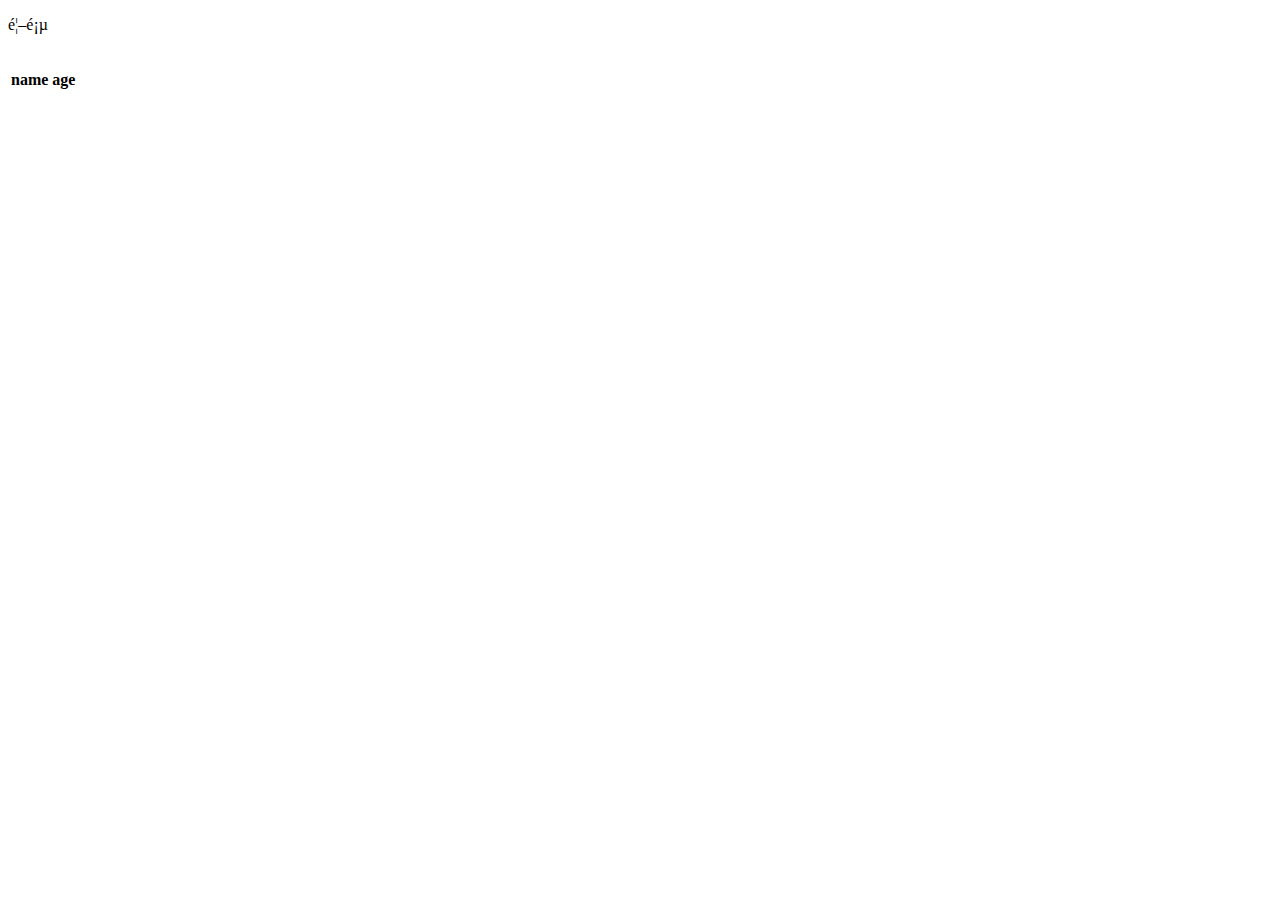
==== springbootdemo/src/main/resources/templates/index.html @ ad6e6fcb "thymeleaf" ====
<!DOCTYPE html>
<html lang="en" xmlns:th="http://www.thymeleaf.org">
<!--<head>-->
    <!--<meta charset="UTF-8">-->
    <!--&lt;!&ndash; 新 Bootstrap 核心 CSS 文件 &ndash;&gt;-->
    <!--<title>Thymeleaf of First</title>-->
    <!--<link th:href="@{css/hello.css}" href="../static/css/hello.css" rel="stylesheet">-->
<!--</head>-->
<body>
<p>首页</p>
<img th:src="@{/niuniu.jpg}"/>
<table class="table">
    <tr>
        <th>name</th>
        <th>age</th>
    </tr>
    <tr >
        <td th:text="${name}"></td>
        <td th:text="${pwd}"></td>
    </tr>

</table>

</body>
</html>
---- springbootdemo/src/main/resources/static/css/hello.css ----
body{
    background-image: url("../niuniu.jpg");
    background-attachment: fixed;
    background-size: cover;
    background-repeat: no-repeat;
}
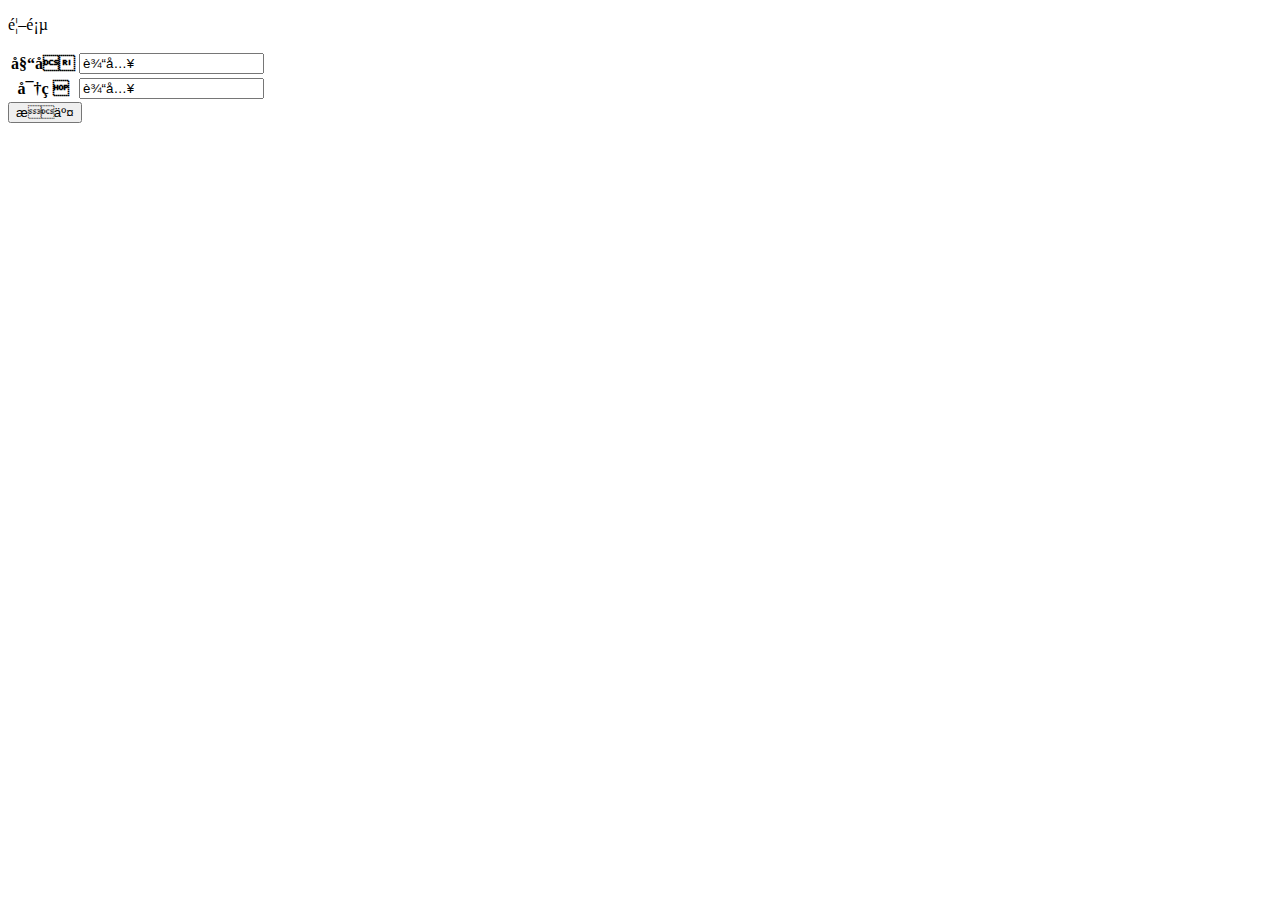
==== commit 67f95581: "优化" ====
--- a/springbootdemo/src/main/resources/templates/index.html
+++ b/springbootdemo/src/main/resources/templates/index.html
@@ -1,25 +1,61 @@
 <!DOCTYPE html>
-<html lang="en" xmlns:th="http://www.thymeleaf.org">
+<html lang="en">
 <!--<head>-->
     <!--<meta charset="UTF-8">-->
     <!--&lt;!&ndash; 新 Bootstrap 核心 CSS 文件 &ndash;&gt;-->
     <!--<title>Thymeleaf of First</title>-->
     <!--<link th:href="@{css/hello.css}" href="../static/css/hello.css" rel="stylesheet">-->
 <!--</head>-->
+
+<script src="/js/jquery-3.4.1.min.js"></script>
 <body>
 <p>首页</p>
-<img th:src="@{/niuniu.jpg}"/>
+<!--<img th:src="@{/niuniu.jpg}"/>-->
+
 <table class="table">
     <tr>
-        <th>name</th>
-        <th>age</th>
+        <th>姓名</th>
+        <th><input id="name" type="text" value="输入" /></th>
     </tr>
-    <tr >
-        <td th:text="${name}"></td>
-        <td th:text="${pwd}"></td>
+
+    <tr>
+        <th>密码</th>
+        <th><input id="pwd" type="text" value="输入" /></th>
     </tr>
 
 </table>
+<button type="button" onclick="test()">提交</button>
 
 </body>
+
+<script>
+    //删除教练数据
+    function test(){
+        var adata = {
+            "name" : document.getElementById("name").value,
+            "pwd" : document.getElementById("pwd").value
+        };
+        var data = JSON.stringify(adata);
+        $.ajax({
+            type : "POST",
+            dataType: "json",//通过GET方式上传请求
+            contentType : "application/json",//上传内容格式为json结构
+            data : data,                                 //上传的参数
+            async: false ,
+            url : "/user/register",     //请求的url。与后端@Request Mapping注解中的值一致。
+            success : function(data) {          //请求成功的回调函数
+                if (data.code === 200){
+                    alert("成功");
+                    // window.location.href = "success";
+                } else {
+                    alert(data.msg);
+                }
+            },
+            error : function(e) {           //请求失败的回调函数
+                console.log(e);
+            }
+        });
+    };
+</script>
+
 </html>
